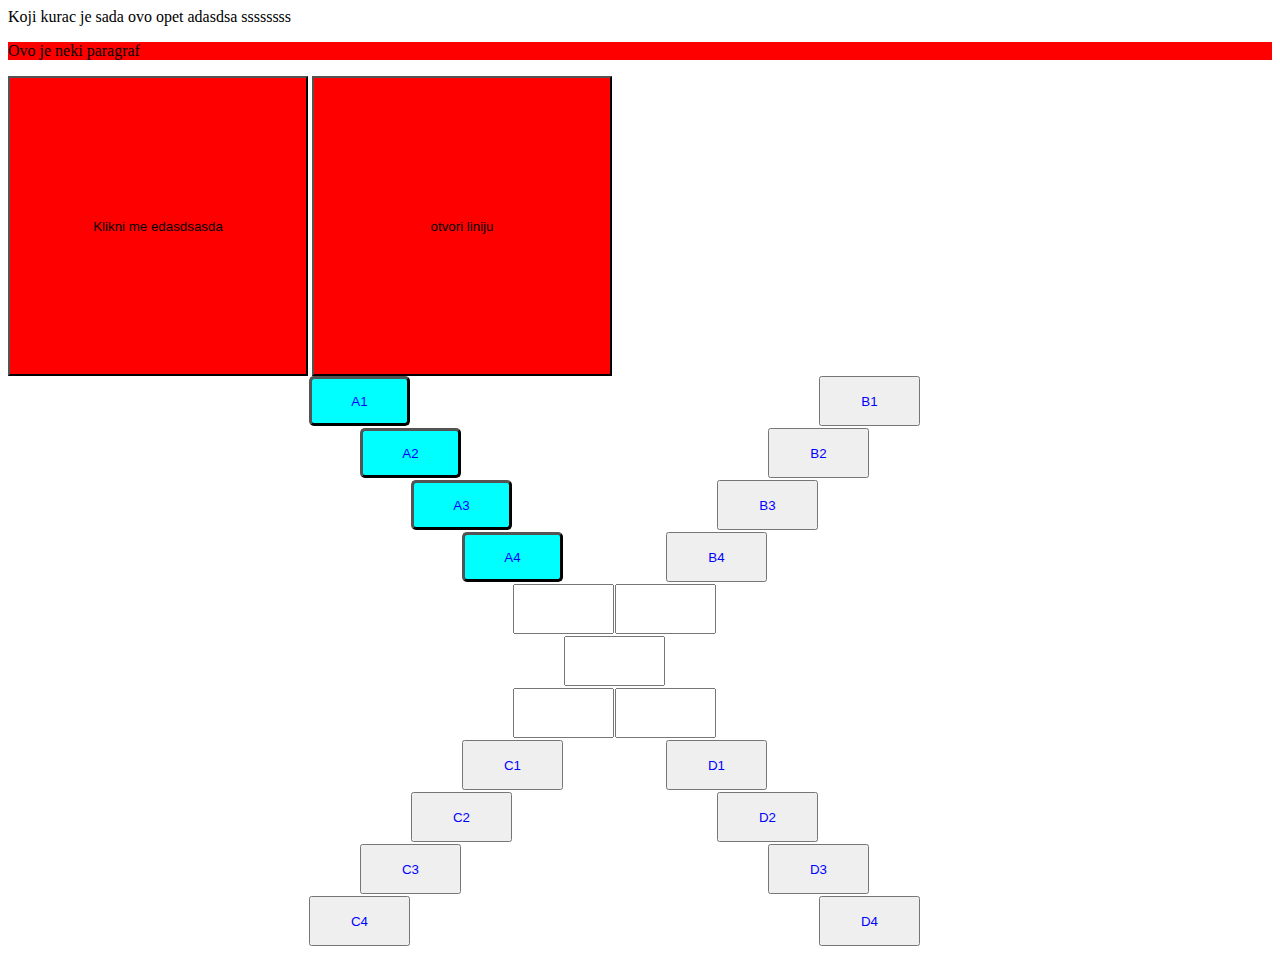
==== LepaRec/web/a/a1.html @ 7932f8f5 "Timers and basic skelet." ====
<html>
    <head>
        <link rel="stylesheet" type="text/css" href="asocijacija.css">
         <script src="client_code.js"></script> 
    </head>
    <body>
        <div id="demo"> Koji kurac je sada ovo opet adasdsa ssssssss </div>
        <p > Ovo je neki paragraf</p>
        <button class="a" onclick="loadDoc()" > Klikni me edasdsasda</button>
        
        <button class="a" onclick="start_communication()" > otvori liniju</button>
        <div class="grid">
            <button class="A1 polje_stil" > A1 </button>
            <button class="A2 polje_stil"> A2</button>
            <button class="A3 polje_stil"> A3</button>
            <button class="A4 polje_stil"> A4</button>
            <input class="AF fokus"/>
            <button class="B1"> B1</button>
            <button class="B2"> B2</button>
            <button class="B3"> B3</button>
            <button class="B4"> B4</button>
            <input class="BF fokus" />

            <input class="F1 fokus" />

            <button class="C1"> C1</button>
            <button class="C2"> C2</button>
            <button class="C3"> C3</button>
            <button class="C4"> C4</button>
            <input class="CF fokus" />
            
            <button class="D1"> D1</button>
            <button class="D2"> D2</button>
            <button class="D3"> D3</button>
            <button class="D4"> D4</button>
            <input class="DF fokus" />

        </div>
    </body>
</html>
---- LepaRec/web/a/asocijacija.css ----
p {
    background-color: red;
}
.a {
    background-color: red;
    width: 300px;
    height: 300px;
}
.polje_stil {
    border-radius: 5px;
/*    border: 2px;*/
    border-color: black;
    border-width: medium;
    background-color: aqua;
}


.grid {
  display: grid;
/*  height: 100px;*/
    grid-template-columns: 50px 50px 50px 50px 50px 50px 50px 50px 50px 50px 50px 50px 50px ;
    grid-template-rows: 50px 50px 50px 50px 50px 50px 50px 50px 50px 50px 50px;
    border-color: red;
    justify-content: center;
    grid-row-gap: 2px;
    grid-column-gap: 1px;
}
* {
/*    cursor: pointer;*/
}
.A1 {
    text-align: center;
  grid-column-start: 1;
  grid-column-end: 3;
  grid-row-start: 1;
  grid-row-end: span 1;
  color: blue;
  
}
.fokus:focus {
    background-color: aqua;
    border-color: bisque;
    cursor: pointer;
    text-align: center;
    
    
}
.A2 {
  grid-column-start: 2;
  grid-column-end: 4;
  grid-row-start: 2;
  grid-row-end: 2;
  color: blue;
}
.A3 {
  grid-column-start: 3;
  grid-column-end: 5;
  grid-row-start: 3;
  grid-row-end: 3;
  color: blue;
}
.A4 {
  grid-column-start: 4;
  grid-column-end: 6;
  grid-row-start: 4;
  grid-row-end: 4;
  color: blue;
}
.AF {
  grid-column-start: 5;
  grid-column-end: 7;
  grid-row-start: 5;
  grid-row-end: 5;
  color: blue;
}
.B1 {
  grid-column-start: 11;
  grid-column-end: 13;
  grid-row-start: 1;
  grid-row-end: 1;
  color: blue;
}
.B2 {
  grid-column-start: 10;
  grid-column-end: 12;
  grid-row-start: 2;
  grid-row-end: 2;
  color: blue;
}
.B3 {
  grid-column-start: 9;
  grid-column-end: 11;
  grid-row-start: 3;
  grid-row-end: 3;
  color: blue;
}
.B4 {
  grid-column-start: 8;
  grid-column-end: 10;
  grid-row-start: 4;
  grid-row-end: 4;
  color: blue;
}
.BF {
  grid-column-start: 7;
  grid-column-end: 9;
  grid-row-start: 5;
  grid-row-end: 5;
  color: red;
}
.F1 {
  grid-column-start: 6;
  grid-column-end: 8;
  grid-row-start: 6;
  grid-row-end: 6;
  color: blue;
}
.C1 {
  grid-column-start: 4;
  grid-column-end: 6;
  grid-row-start: 8;
  grid-row-end: 8;
  color: blue;
}
.C2 {
  grid-column-start: 3;
  grid-column-end: 5;
  grid-row-start: 9;
  grid-row-end: 9;
  color: blue;
}
.C3 {
  grid-column-start: 2;
  grid-column-end: 4;
  grid-row-start: 10;
  grid-row-end: 10;
  color: blue;
}
.C4 {
  grid-column-start: 1;
  grid-column-end: 3;
  grid-row-start: 11;
  grid-row-end: 11;
  color: blue;
}
.CF {
  grid-column-start: 5;
  grid-column-end: 7;
  grid-row-start: 7;
  grid-row-end: 7;
  color: blue;
}
.D1 {
  grid-column-start: 8;
  grid-column-end: 10;
  grid-row-start: 8;
  grid-row-end: 8;
  color: blue;
}
.D2 {
  grid-column-start: 9;
  grid-column-end: 11;
  grid-row-start: 9;
  grid-row-end: 9;
  color: blue;
}
.D3 {
  grid-column-start: 10;
  grid-column-end: 12;
  grid-row-start: 10;
  grid-row-end: 10;
  color: blue;
}
.D4 {
  grid-column-start: 11;
  grid-column-end: 13;
  grid-row-start: 11;
  grid-row-end: 11;
  color: blue;
}

.DF {
  grid-column-start: 7;
  grid-column-end: 9;
  grid-row-start: 7;
  grid-row-end: 7;
  color: blue;
}
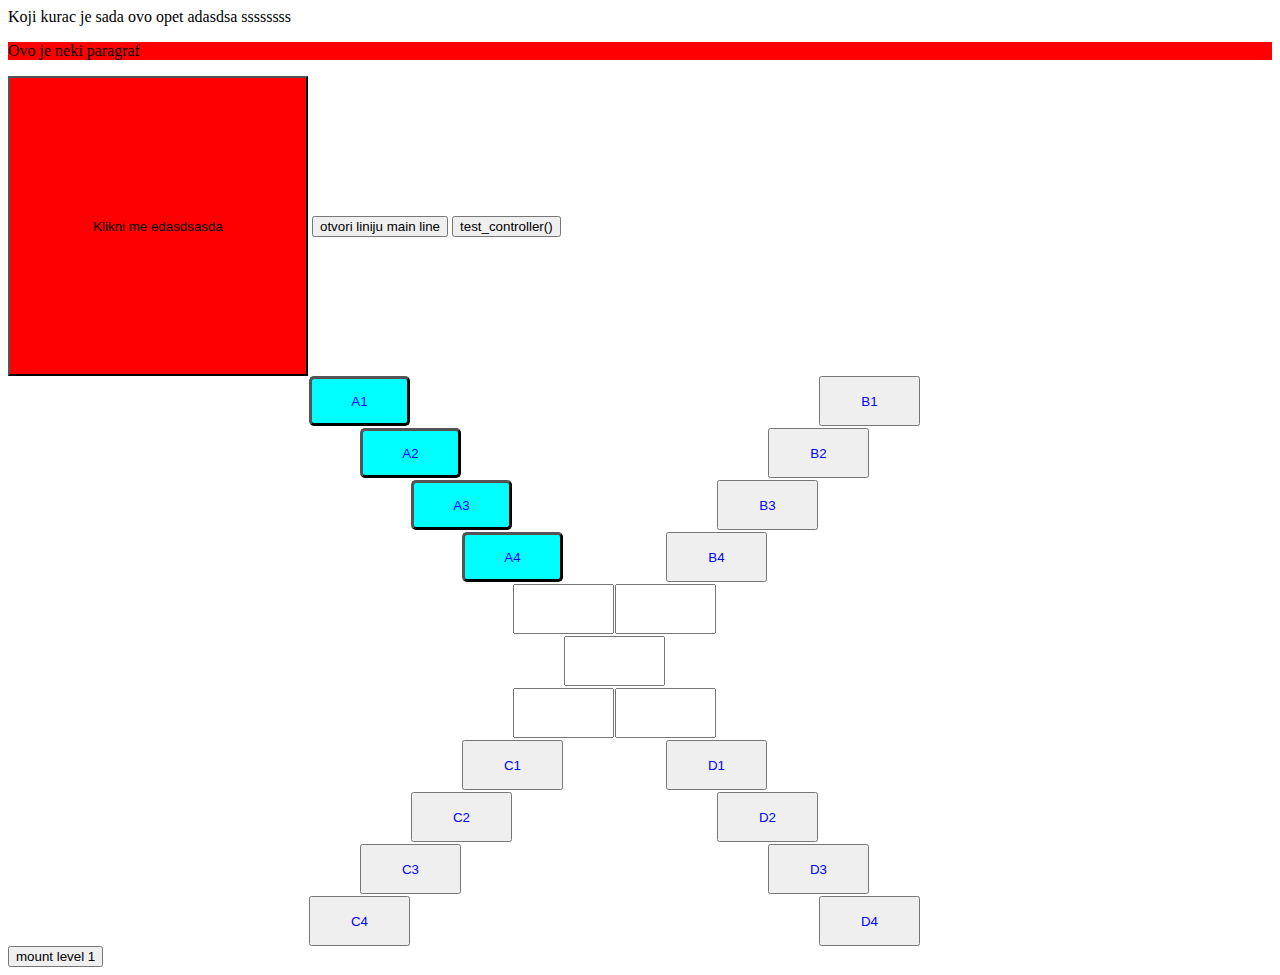
==== commit 69430268: "Dodat ruter i kontrolera mehanizam. Dodate funkcionalnosti sa online igru, Main line, to je klasa ko" ====
--- a/LepaRec/web/a/a1.html
+++ b/LepaRec/web/a/a1.html
@@ -2,39 +2,48 @@
     <head>
         <link rel="stylesheet" type="text/css" href="asocijacija.css">
          <script src="client_code.js"></script> 
+        <script src="level_utils.js"></script> 
     </head>
     <body>
         <div id="demo"> Koji kurac je sada ovo opet adasdsa ssssssss </div>
         <p > Ovo je neki paragraf</p>
         <button class="a" onclick="loadDoc()" > Klikni me edasdsasda</button>
         
-        <button class="a" onclick="start_communication()" > otvori liniju</button>
+        <button class="" onclick="open_main_line()" > otvori liniju main line</button>
+        
+        <button class="" onclick="test_controller()" > test_controller()</button>
         <div class="grid">
-            <button class="A1 polje_stil" > A1 </button>
-            <button class="A2 polje_stil"> A2</button>
-            <button class="A3 polje_stil"> A3</button>
-            <button class="A4 polje_stil"> A4</button>
-            <input class="AF fokus"/>
-            <button class="B1"> B1</button>
-            <button class="B2"> B2</button>
-            <button class="B3"> B3</button>
-            <button class="B4"> B4</button>
-            <input class="BF fokus" />
+            <button id="A1" class="A1 polje_stil" onclick="openField('A1')" > A1 </button>
+            <button id="A2" class="A2 polje_stil" onclick="openField('A2')"> A2</button>
+            <button id="A3" class="A3 polje_stil" onclick="openField('A3')" > A3</button>
+            <button id="A4" class="A4 polje_stil" onclick="openField('A4')" > A4</button>
+            <input id="AF" class="AF fokus"/>
+            <button id="B1" class="B1" onclick="openField('B1')" > B1</button>
+            <button id="B2" class="B2" onclick="openField('B2')" > B2</button>
+            <button id="B3" class="B3" onclick="openField('B3')" > B3</button>
+            <button id="B4" class="B4"onclick="openField('B4')" > B4</button>
+            <input id="BF" class="BF fokus" />
 
             <input class="F1 fokus" />
 
-            <button class="C1"> C1</button>
-            <button class="C2"> C2</button>
-            <button class="C3"> C3</button>
-            <button class="C4"> C4</button>
+            <button id="C1" class="C1" onclick="openField('C1')" > C1</button>
+            <button id="C2" class="C2" onclick="openField('C2')" > C2</button>
+            <button id="C3" class="C3" onclick="openField('C3')" > C3</button>
+            <button id="C4" class="C4" onclick="openField('C4')" > C4</button>
             <input class="CF fokus" />
             
-            <button class="D1"> D1</button>
-            <button class="D2"> D2</button>
-            <button class="D3"> D3</button>
-            <button class="D4"> D4</button>
-            <input class="DF fokus" />
+            <button id="D1" class="D1" onclick="openField('D1')" > D1</button>
+            <button id="D2" class="D2" onclick="openField('D2')" > D2</button>
+            <button id="D3" class="D3" onclick="openField('D3')" > D3</button>
+            <button id="D4" class="D4" onclick="openField('D4')" > D4</button>
+            <input id="DF" class="DF fokus" />
 
+            
+           
+        </div>
+        
+        <button  onclick="mount_level_1()"> mount level 1</button> 
+        <div class="" id="level">
         </div>
     </body>
 </html>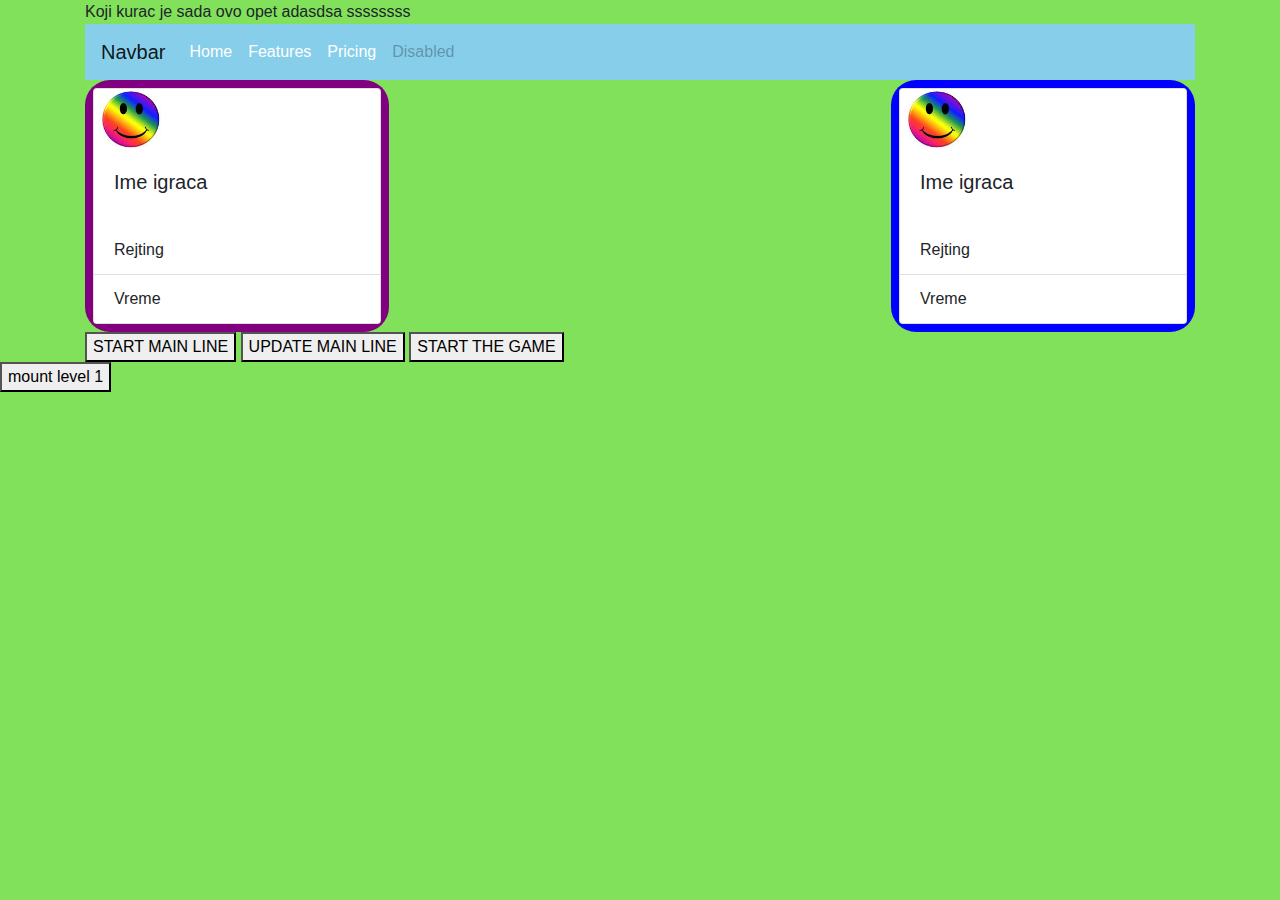
==== commit 080c9b6e: "Ukljucen bootstrap i jquery. Dodata bazicna struktura foldera, kao js/, css/. Dodat glavni navigacio" ====
--- a/LepaRec/web/a/a1.html
+++ b/LepaRec/web/a/a1.html
@@ -1,49 +1,128 @@
+<!DOCTYPE html>
 <html>
     <head>
-        <link rel="stylesheet" type="text/css" href="asocijacija.css">
-         <script src="client_code.js"></script> 
-        <script src="level_utils.js"></script> 
+<!--        <script src="https://ajax.googleapis.com/ajax/libs/jquery/3.4.1/jquery.min.js"></script>-->
+        <script src="https://code.jquery.com/jquery-3.4.1.slim.min.js" integrity="sha384-J6qa4849blE2+poT4WnyKhv5vZF5SrPo0iEjwBvKU7imGFAV0wwj1yYfoRSJoZ+n" crossorigin="anonymous"></script>
+<script src="https://cdn.jsdelivr.net/npm/popper.js@1.16.0/dist/umd/popper.min.js" integrity="sha384-Q6E9RHvbIyZFJoft+2mJbHaEWldlvI9IOYy5n3zV9zzTtmI3UksdQRVvoxMfooAo" crossorigin="anonymous"></script>
+<script src="https://stackpath.bootstrapcdn.com/bootstrap/4.4.1/js/bootstrap.min.js" integrity="sha384-wfSDF2E50Y2D1uUdj0O3uMBJnjuUD4Ih7YwaYd1iqfktj0Uod8GCExl3Og8ifwB6" crossorigin="anonymous"></script>
+        <script>$(document).ready(function () {
+                //alert("jQuery radi")
+            });</script>
+        <link rel="stylesheet" type="text/css" href="css/asocijacija.css">
+        <link rel="stylesheet" type="text/css" href="css/colors.css">
+        <script src="js/client_code.js"></script> 
+        <script src="js/level_utils.js"></script> 
+        <link rel="stylesheet" href="https://stackpath.bootstrapcdn.com/bootstrap/4.4.1/css/bootstrap.min.css" integrity="sha384-Vkoo8x4CGsO3+Hhxv8T/Q5PaXtkKtu6ug5TOeNV6gBiFeWPGFN9MuhOf23Q9Ifjh" crossorigin="anonymous">
+
+
     </head>
-    <body>
-        <div id="demo"> Koji kurac je sada ovo opet adasdsa ssssssss </div>
-        <p > Ovo je neki paragraf</p>
-        <button class="a" onclick="loadDoc()" > Klikni me edasdsasda</button>
-        
-        <button class="" onclick="open_main_line()" > otvori liniju main line</button>
-        
-        <button class="" onclick="test_controller()" > test_controller()</button>
-        <div class="grid">
-            <button id="A1" class="A1 polje_stil" onclick="openField('A1')" > A1 </button>
-            <button id="A2" class="A2 polje_stil" onclick="openField('A2')"> A2</button>
-            <button id="A3" class="A3 polje_stil" onclick="openField('A3')" > A3</button>
-            <button id="A4" class="A4 polje_stil" onclick="openField('A4')" > A4</button>
-            <input id="AF" class="AF fokus"/>
-            <button id="B1" class="B1" onclick="openField('B1')" > B1</button>
-            <button id="B2" class="B2" onclick="openField('B2')" > B2</button>
-            <button id="B3" class="B3" onclick="openField('B3')" > B3</button>
-            <button id="B4" class="B4"onclick="openField('B4')" > B4</button>
-            <input id="BF" class="BF fokus" />
+    <body class="color-grad">
+        <div class="container">
+            <div id="demo"> Koji kurac je sada ovo opet adasdsa ssssssss </div>
 
-            <input class="F1 fokus" />
+            <nav class="navbar navbar-expand-lg navbar-light color-skyblue ">
+  <a class="navbar-brand" href="#">Navbar</a>
+  <button class="navbar-toggler" type="button" data-toggle="collapse" data-target="#navbarNav" aria-controls="navbarNav" aria-expanded="false" aria-label="Toggle navigation">
+    <span class="navbar-toggler-icon"></span>
+  </button>
+  <div class="collapse navbar-collapse" id="navbarNav">
+    <ul class="navbar-nav">
+      <li class="nav-item active">
+        <a class="nav-link text-white" href="#">Home <span class="sr-only">(current)</span></a>
+      </li>
+      <li class="nav-item">
+        <a class="nav-link text-white" href="#">Features</a>
+      </li>
+      <li class="nav-item">
+        <a class="nav-link text-white" href="#">Pricing</a>
+      </li>
+      <li class="nav-item">
+        <a class="nav-link disabled" href="#" tabindex="-1" aria-disabled="true">Disabled</a>
+      </li>
+    </ul>
+  </div>
+</nav>
+            
+            <div class="d-flex ">
+                <div class="mr-auto p-2 round player1">
+                    <div class="card round" style="width: 18rem;">
+                        <img class="card-img-top rounded h-25 w-25" src="img/smile.jpg" alt="Card image cap">
+                        <div class="card-body">
+                            <h5 class="card-title">Ime igraca</h5>
+                        </div>
+                        <ul class="list-group list-group-flush">
+                            <li class="list-group-item">Rejting</li>
+                            <li class="list-group-item">Vreme</li>
+                        </ul>
+                    </div>
+                </div>
+                <div class="p-2 align-items-end round player2">
+                      <div class="card rounded " style="width: 18rem;">
+                        <img class="card-img-top rounded h-50 w-25 justify-content-end align-items-end" src="img/smile.jpg" alt="Card image cap">
+                        <div class="card-body">
+                            <h5 class="card-title">Ime igraca</h5>
+                        </div>
+                        <ul class="list-group list-group-flush">
+                            <li class="list-group-item">Rejting</li>
+                            <li class="list-group-item">Vreme</li>
+                        </ul>
+                    </div></div>
+            </div>
 
-            <button id="C1" class="C1" onclick="openField('C1')" > C1</button>
-            <button id="C2" class="C2" onclick="openField('C2')" > C2</button>
-            <button id="C3" class="C3" onclick="openField('C3')" > C3</button>
-            <button id="C4" class="C4" onclick="openField('C4')" > C4</button>
-            <input class="CF fokus" />
-            
-            <button id="D1" class="D1" onclick="openField('D1')" > D1</button>
-            <button id="D2" class="D2" onclick="openField('D2')" > D2</button>
-            <button id="D3" class="D3" onclick="openField('D3')" > D3</button>
-            <button id="D4" class="D4" onclick="openField('D4')" > D4</button>
-            <input id="DF" class="DF fokus" />
+            <!--
+                                    <p > Ovo je neki paragraf</p>
+                                    <button class="a" onclick="loadDoc()" > Klikni me edasdsasda</button>
+                        
+                                    <button class="" onclick="open_main_line()" > otvori liniju main line</button>
+                        
+                                    <button class="" onclick="test_controller()" > test_controller()</button>
+                        
+                                    <button class="" onclick="init()" > test main line</button>
+            -->
 
-            
-           
-        </div>
-        
-        <button  onclick="mount_level_1()"> mount level 1</button> 
-        <div class="" id="level">
+
+            <button class="" onclick="startMainLine()" > START MAIN LINE</button>
+            <button class="" onclick="updateMainLineUpdateTime(3000)" > UPDATE MAIN LINE</button>
+            <button class="" onclick="wantsToStartGame()" > START THE GAME</button>
+
+
+
+<!--
+            <div class="grid">
+                <button id="A1" class="A1 polje_stil" onclick="openField('A1')" > A1 </button>
+                <button id="A2" class="A2 polje_stil" onclick="openField('A2')"> A2</button>
+                <button id="A3" class="A3 polje_stil" onclick="openField('A3')" > A3</button>
+                <button id="A4" class="A4 polje_stil" onclick="openField('A4')" > A4</button>
+                <input id="AF" class="AF fokus"/>
+                <button id="B1" class="B1" onclick="openField('B1')" > B1</button>
+                <button id="B2" class="B2" onclick="openField('B2')" > B2</button>
+                <button id="B3" class="B3" onclick="openField('B3')" > B3</button>
+                <button id="B4" class="B4"onclick="openField('B4')" > B4</button>
+                <input id="BF" class="BF fokus" />
+
+                <input class="F1 fokus" />
+
+                <button id="C1" class="C1" onclick="openField('C1')" > C1</button>
+                <button id="C2" class="C2" onclick="openField('C2')" > C2</button>
+                <button id="C3" class="C3" onclick="openField('C3')" > C3</button>
+                <button id="C4" class="C4" onclick="openField('C4')" > C4</button>
+                <input class="CF fokus" />
+
+                <button id="D1" class="D1" onclick="openField('D1')" > D1</button>
+                <button id="D2" class="D2" onclick="openField('D2')" > D2</button>
+                <button id="D3" class="D3" onclick="openField('D3')" > D3</button>
+                <button id="D4" class="D4" onclick="openField('D4')" > D4</button>
+                <input id="DF" class="DF fokus" />
+
+
+-->
+
+            </div>
+
+            <button  onclick="mount_level_1()"> mount level 1</button> 
+            <div class="" id="level">
+            </div>
+
         </div>
     </body>
 </html>--- a/LepaRec/web/a/css/asocijacija.css
+++ b/LepaRec/web/a/css/asocijacija.css
@@ -0,0 +1,207 @@
+.round{
+      border-radius: 25px;
+    background-color: rosybrown;
+
+}
+.body{
+  border-radius: 25px;
+    background-color: rosybrown;
+    
+}
+.player1{
+    background-color: purple;
+}
+.player2{
+    background-color: blue;
+}
+p {
+    background-color: red;
+}
+.a {
+    background-color: red;
+    width: 300px;
+    height: 300px;
+}
+.polje_stil {
+    border-radius: 5px;
+/*    border: 2px;*/
+    border-color: black;
+    border-width: medium;
+    background-color: aqua;
+}
+
+
+.grid {
+  display: grid;
+/*  height: 100px;*/
+    grid-template-columns: 50px 50px 50px 50px 50px 50px 50px 50px 50px 50px 50px 50px 50px ;
+    grid-template-rows: 50px 50px 50px 50px 50px 50px 50px 50px 50px 50px 50px;
+    border-color: red;
+    justify-content: center;
+    grid-row-gap: 2px;
+    grid-column-gap: 1px;
+}
+* {
+/*    cursor: pointer;*/
+}
+.A1 {
+    text-align: center;
+  grid-column-start: 1;
+  grid-column-end: 3;
+  grid-row-start: 1;
+  grid-row-end: span 1;
+  color: blue;
+  
+}
+.fokus:focus {
+    background-color: aqua;
+    border-color: bisque;
+    cursor: pointer;
+    text-align: center;
+    
+    
+}
+.A2 {
+  grid-column-start: 2;
+  grid-column-end: 4;
+  grid-row-start: 2;
+  grid-row-end: 2;
+  color: blue;
+}
+.A3 {
+  grid-column-start: 3;
+  grid-column-end: 5;
+  grid-row-start: 3;
+  grid-row-end: 3;
+  color: blue;
+}
+.A4 {
+  grid-column-start: 4;
+  grid-column-end: 6;
+  grid-row-start: 4;
+  grid-row-end: 4;
+  color: blue;
+}
+.AF {
+  grid-column-start: 5;
+  grid-column-end: 7;
+  grid-row-start: 5;
+  grid-row-end: 5;
+  color: blue;
+}
+.B1 {
+  grid-column-start: 11;
+  grid-column-end: 13;
+  grid-row-start: 1;
+  grid-row-end: 1;
+  color: blue;
+}
+.B2 {
+  grid-column-start: 10;
+  grid-column-end: 12;
+  grid-row-start: 2;
+  grid-row-end: 2;
+  color: blue;
+}
+.B3 {
+  grid-column-start: 9;
+  grid-column-end: 11;
+  grid-row-start: 3;
+  grid-row-end: 3;
+  color: blue;
+}
+.B4 {
+  grid-column-start: 8;
+  grid-column-end: 10;
+  grid-row-start: 4;
+  grid-row-end: 4;
+  color: blue;
+}
+.BF {
+  grid-column-start: 7;
+  grid-column-end: 9;
+  grid-row-start: 5;
+  grid-row-end: 5;
+  color: red;
+}
+.F1 {
+  grid-column-start: 6;
+  grid-column-end: 8;
+  grid-row-start: 6;
+  grid-row-end: 6;
+  color: blue;
+}
+.C1 {
+  grid-column-start: 4;
+  grid-column-end: 6;
+  grid-row-start: 8;
+  grid-row-end: 8;
+  color: blue;
+}
+.C2 {
+  grid-column-start: 3;
+  grid-column-end: 5;
+  grid-row-start: 9;
+  grid-row-end: 9;
+  color: blue;
+}
+.C3 {
+  grid-column-start: 2;
+  grid-column-end: 4;
+  grid-row-start: 10;
+  grid-row-end: 10;
+  color: blue;
+}
+.C4 {
+  grid-column-start: 1;
+  grid-column-end: 3;
+  grid-row-start: 11;
+  grid-row-end: 11;
+  color: blue;
+}
+.CF {
+  grid-column-start: 5;
+  grid-column-end: 7;
+  grid-row-start: 7;
+  grid-row-end: 7;
+  color: blue;
+}
+.D1 {
+  grid-column-start: 8;
+  grid-column-end: 10;
+  grid-row-start: 8;
+  grid-row-end: 8;
+  color: blue;
+}
+.D2 {
+  grid-column-start: 9;
+  grid-column-end: 11;
+  grid-row-start: 9;
+  grid-row-end: 9;
+  color: blue;
+}
+.D3 {
+  grid-column-start: 10;
+  grid-column-end: 12;
+  grid-row-start: 10;
+  grid-row-end: 10;
+  color: blue;
+}
+.D4 {
+  grid-column-start: 11;
+  grid-column-end: 13;
+  grid-row-start: 11;
+  grid-row-end: 11;
+  color: blue;
+}
+
+.DF {
+  grid-column-start: 7;
+  grid-column-end: 9;
+  grid-row-start: 7;
+  grid-row-end: 7;
+  color: blue;
+}
+
+
+
--- a/LepaRec/web/a/css/colors.css
+++ b/LepaRec/web/a/css/colors.css
@@ -0,0 +1,48 @@
+.color-blueviolet
+{
+    background-color: blueviolet;
+}
+.color-rosybrown
+{
+background-color: rosybrown;
+}
+
+.color-coral
+{
+background-color: coral;
+}
+.color-darkorchid
+{
+background-color: darkorchid;
+}
+.color-skyblue
+{
+background-color: skyblue;
+}
+.color-firebrick
+{
+background-color: firebrick;
+    color: blue;
+}
+
+.color-forestgreen
+{
+background-color: forestgreen;
+}
+.color-grad {
+
+    background-color: #81e15a;
+/*  background-image: linear-gradient(skyblue, blueviolet);*/
+/*    background-image: radial-gradient(red, yellow, green);*/
+}
+
+.player1Color 
+{
+    background-color: blue;
+    color: white;
+}
+.player2Color 
+{
+    background-color: red;
+    color: white;
+}